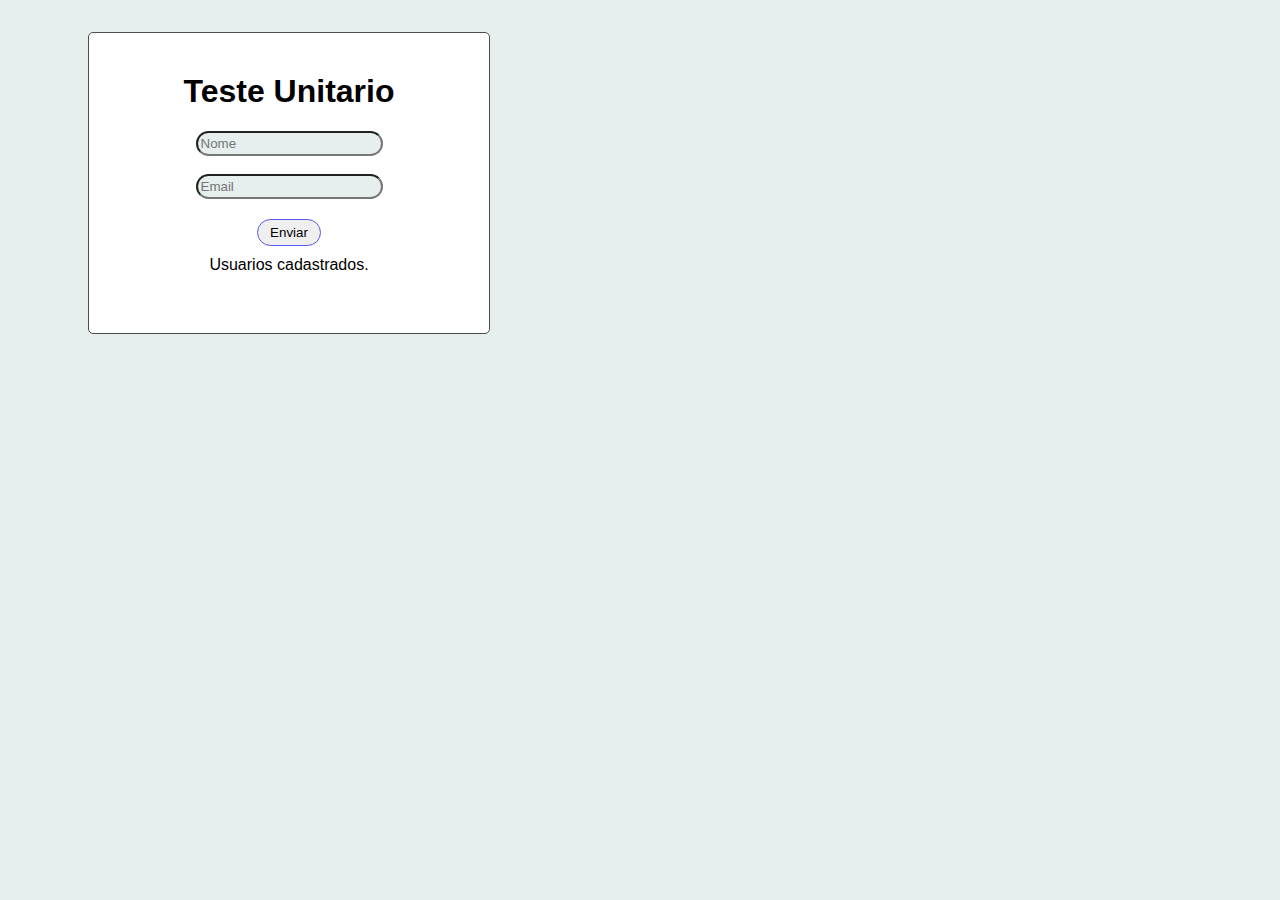
==== index.html @ 328ae499 "aasdasc" ====
<!DOCTYPE html>
<html lang="pt-br">

<head>
    <meta charset="UTF-8">
    <meta http-equiv="X-UA-Compatible" content="IE=edge">
    <meta name="viewport" content="width=device-width, initial-scale=1.0">
    <title>Exercício 16</title>
    <link rel="stylesheet" href="style.css">
    
</head>

<body>
    <div class="form-teste"> 

        <div class="form-head">
            <h1>Teste Unitario</h1>
        </div>


            <div class="form-body">
                <input type="text" id="nome" placeholder="Nome">
                <br><br>
                <input type="email" id="email" placeholder="Email">
            </div>

            <button onclick="salvarLocal()">Enviar</button>


        <div class="form-footer" onload="usuCadastros()">
            Usuarios cadastrados.
        </div>

    </div>
    <script src="script.js"></script>
</body>

</html>
---- style.css ----
body {
    background-color: rgb(230, 238, 238);
    font-family: Arial, Helvetica, sans-serif;
}

h1 {
    text-align: center;
    margin-top: 40px;
}

.form-teste {
    border: 1px solid rgb(77, 77, 77);
    background-color: white;
    border-radius: 5px;
    height: 300px;
    text-align: center;
    display: block;
    max-width: 400px;
    margin-left: 5rem;
    margin-top: 2rem;
}

#email, #nome {
    background-color: rgb(230, 238, 238);
    border-radius: 50px;
    padding: 3px;
    outline: none;
}

button {
    margin-top: 20px;
    border-radius: 50px;
    border: 1px rgb(87, 87, 240) solid;
    padding-left: 12px;
    padding-right: 12px;
    padding-top: 5px;
    padding-bottom: 5px;
    outline: none;
    transition: 0.4s;
    font-style: bold;
    
}

button:hover {
    background-color: white;
    font-style: bold;
}

.form-footer {
    margin-top: 10px;
}
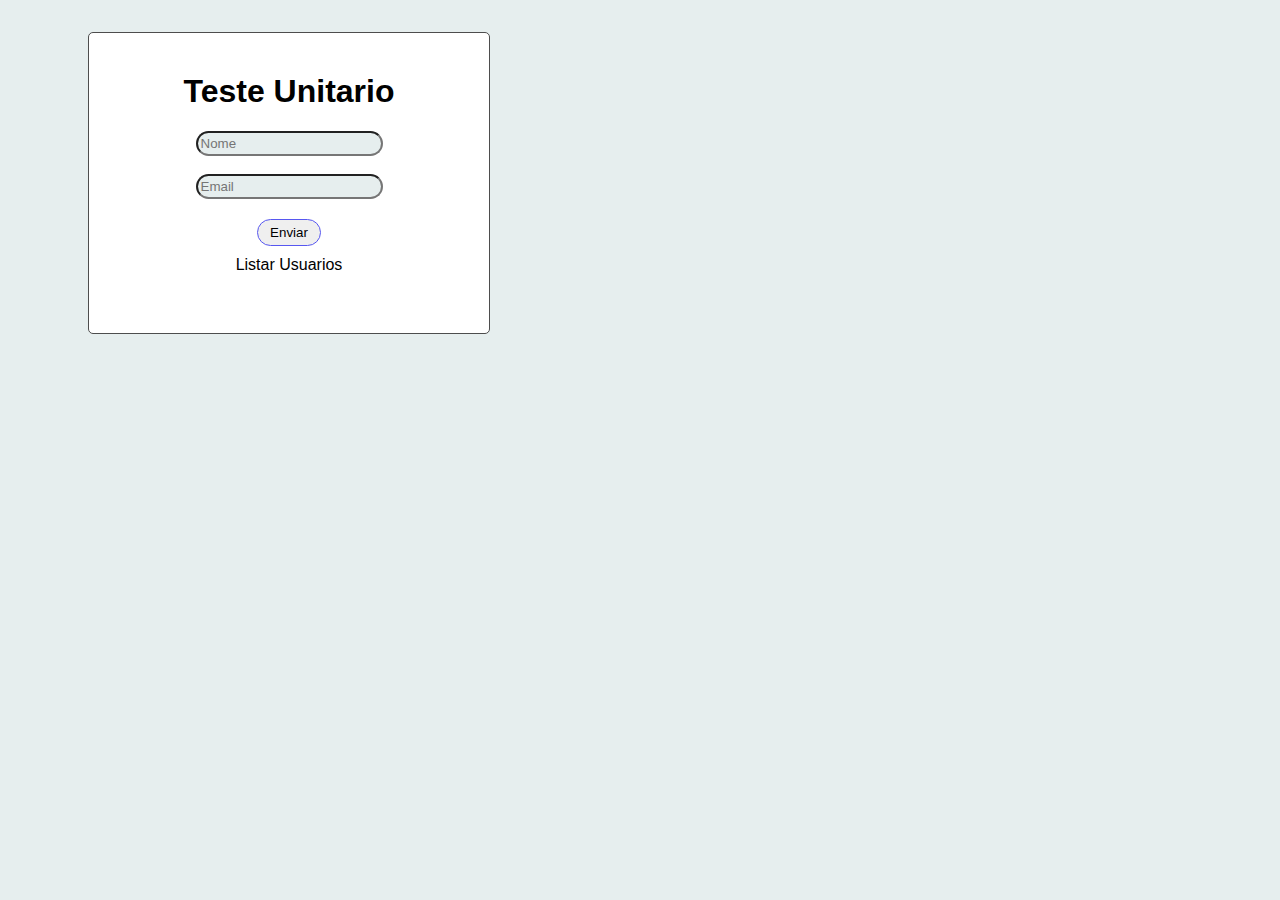
==== commit e0090d26: "Add files via upload" ====
--- a/index.html
+++ b/index.html
@@ -1,38 +1,38 @@
-<!DOCTYPE html>
-<html lang="pt-br">
-
-<head>
-    <meta charset="UTF-8">
-    <meta http-equiv="X-UA-Compatible" content="IE=edge">
-    <meta name="viewport" content="width=device-width, initial-scale=1.0">
-    <title>Exercício 16</title>
-    <link rel="stylesheet" href="style.css">
-    
-</head>
-
-<body>
-    <div class="form-teste"> 
-
-        <div class="form-head">
-            <h1>Teste Unitario</h1>
-        </div>
-
-
-            <div class="form-body">
-                <input type="text" id="nome" placeholder="Nome">
-                <br><br>
-                <input type="email" id="email" placeholder="Email">
-            </div>
-
-            <button onclick="salvarLocal()">Enviar</button>
-
-
-        <div class="form-footer" onload="usuCadastros()">
-            Usuarios cadastrados.
-        </div>
-
-    </div>
-    <script src="script.js"></script>
-</body>
-
+<!DOCTYPE html>
+<html lang="pt-br">
+
+<head>
+    <meta charset="UTF-8">
+    <meta http-equiv="X-UA-Compatible" content="IE=edge">
+    <meta name="viewport" content="width=device-width, initial-scale=1.0">
+    <title>Exercício 16</title>
+    <link rel="stylesheet" href="style.css">
+    
+</head>
+
+<body>
+    <div class="form-teste"> 
+
+        <div class="form-head">
+            <h1>Teste Unitario</h1>
+        </div>
+
+
+            <div class="form-body">
+                <input type="text" id="nome" placeholder="Nome">
+                <br><br>
+                <input type="email" id="email" placeholder="Email">
+            </div>
+
+            <button onclick="salvarLocal()">Enviar</button>
+
+
+        <div class="form-footer" onclick="usuCadastros()">
+            Listar Usuarios
+        </div>
+
+    </div>
+    <script src="script.js"></script>
+</body>
+
 </html>--- a/style.css
+++ b/style.css
@@ -1,51 +1,51 @@
-body {
-    background-color: rgb(230, 238, 238);
-    font-family: Arial, Helvetica, sans-serif;
-}
-
-h1 {
-    text-align: center;
-    margin-top: 40px;
-}
-
-.form-teste {
-    border: 1px solid rgb(77, 77, 77);
-    background-color: white;
-    border-radius: 5px;
-    height: 300px;
-    text-align: center;
-    display: block;
-    max-width: 400px;
-    margin-left: 5rem;
-    margin-top: 2rem;
-}
-
-#email, #nome {
-    background-color: rgb(230, 238, 238);
-    border-radius: 50px;
-    padding: 3px;
-    outline: none;
-}
-
-button {
-    margin-top: 20px;
-    border-radius: 50px;
-    border: 1px rgb(87, 87, 240) solid;
-    padding-left: 12px;
-    padding-right: 12px;
-    padding-top: 5px;
-    padding-bottom: 5px;
-    outline: none;
-    transition: 0.4s;
-    font-style: bold;
-    
-}
-
-button:hover {
-    background-color: white;
-    font-style: bold;
-}
-
-.form-footer {
-    margin-top: 10px;
+body {
+    background-color: rgb(230, 238, 238);
+    font-family: Arial, Helvetica, sans-serif;
+}
+
+h1 {
+    text-align: center;
+    margin-top: 40px;
+}
+
+.form-teste {
+    border: 1px solid rgb(77, 77, 77);
+    background-color: white;
+    border-radius: 5px;
+    height: 300px;
+    text-align: center;
+    display: block;
+    max-width: 400px;
+    margin-left: 5rem;
+    margin-top: 2rem;
+}
+
+#email, #nome {
+    background-color: rgb(230, 238, 238);
+    border-radius: 50px;
+    padding: 3px;
+    outline: none;
+}
+
+button {
+    margin-top: 20px;
+    border-radius: 50px;
+    border: 1px rgb(87, 87, 240) solid;
+    padding-left: 12px;
+    padding-right: 12px;
+    padding-top: 5px;
+    padding-bottom: 5px;
+    outline: none;
+    transition: 0.4s;
+    font-style: bold;
+    
+}
+
+button:hover {
+    background-color: white;
+    font-style: bold;
+}
+
+.form-footer {
+    margin-top: 10px;
 }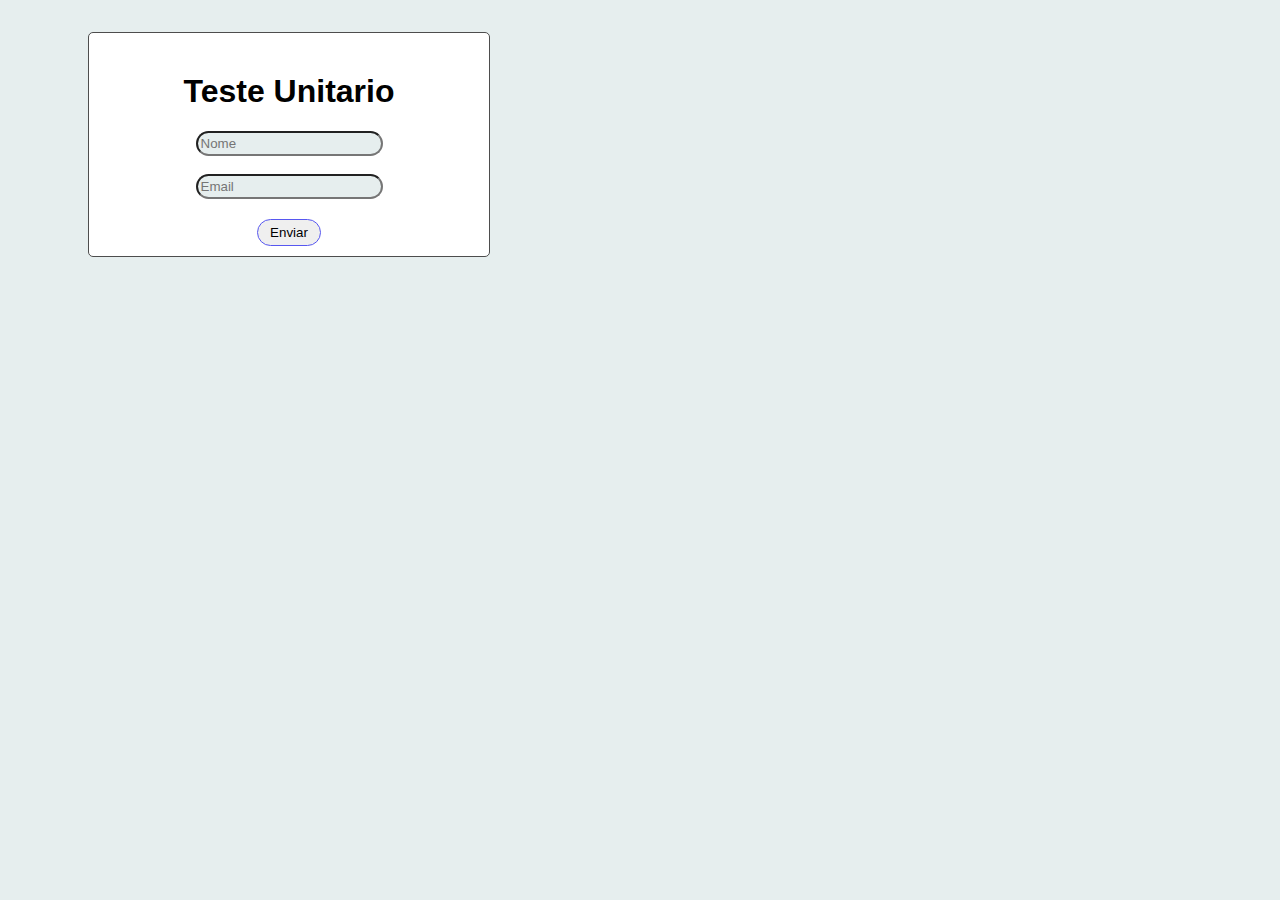
==== commit 1329a2c5: "Add files via upload" ====
--- a/index.html
+++ b/index.html
@@ -7,30 +7,34 @@
     <meta name="viewport" content="width=device-width, initial-scale=1.0">
     <title>Exercício 16</title>
     <link rel="stylesheet" href="style.css">
-    
+
 </head>
 
 <body>
-    <div class="form-teste"> 
+    <div class="form-teste">
 
         <div class="form-head">
             <h1>Teste Unitario</h1>
         </div>
 
 
-            <div class="form-body">
-                <input type="text" id="nome" placeholder="Nome">
-                <br><br>
-                <input type="email" id="email" placeholder="Email">
-            </div>
+        <div class="form-body">
+            <input type="text" id="nome" placeholder="Nome" autocomplete="off">
+            <br><br>
+            <input type="email" id="email" placeholder="Email" autocomplete="off">
+        </div>
 
-            <button onclick="salvarLocal()">Enviar</button>
+        <button onclick="salvarForm()">Enviar</button>
 
 
-        <div class="form-footer" onclick="usuCadastros()">
-            Listar Usuarios
+        <div class="form-footer">
         </div>
+    </div>
 
+    <div class="usuarios-cadastrados">
+        <div>
+            
+        </div>
     </div>
     <script src="script.js"></script>
 </body>
--- a/style.css
+++ b/style.css
@@ -12,7 +12,7 @@
     border: 1px solid rgb(77, 77, 77);
     background-color: white;
     border-radius: 5px;
-    height: 300px;
+    height: auto;
     text-align: center;
     display: block;
     max-width: 400px;
@@ -47,5 +47,5 @@
 }
 
 .form-footer {
-    margin-top: 10px;
+    margin: 10px;
 }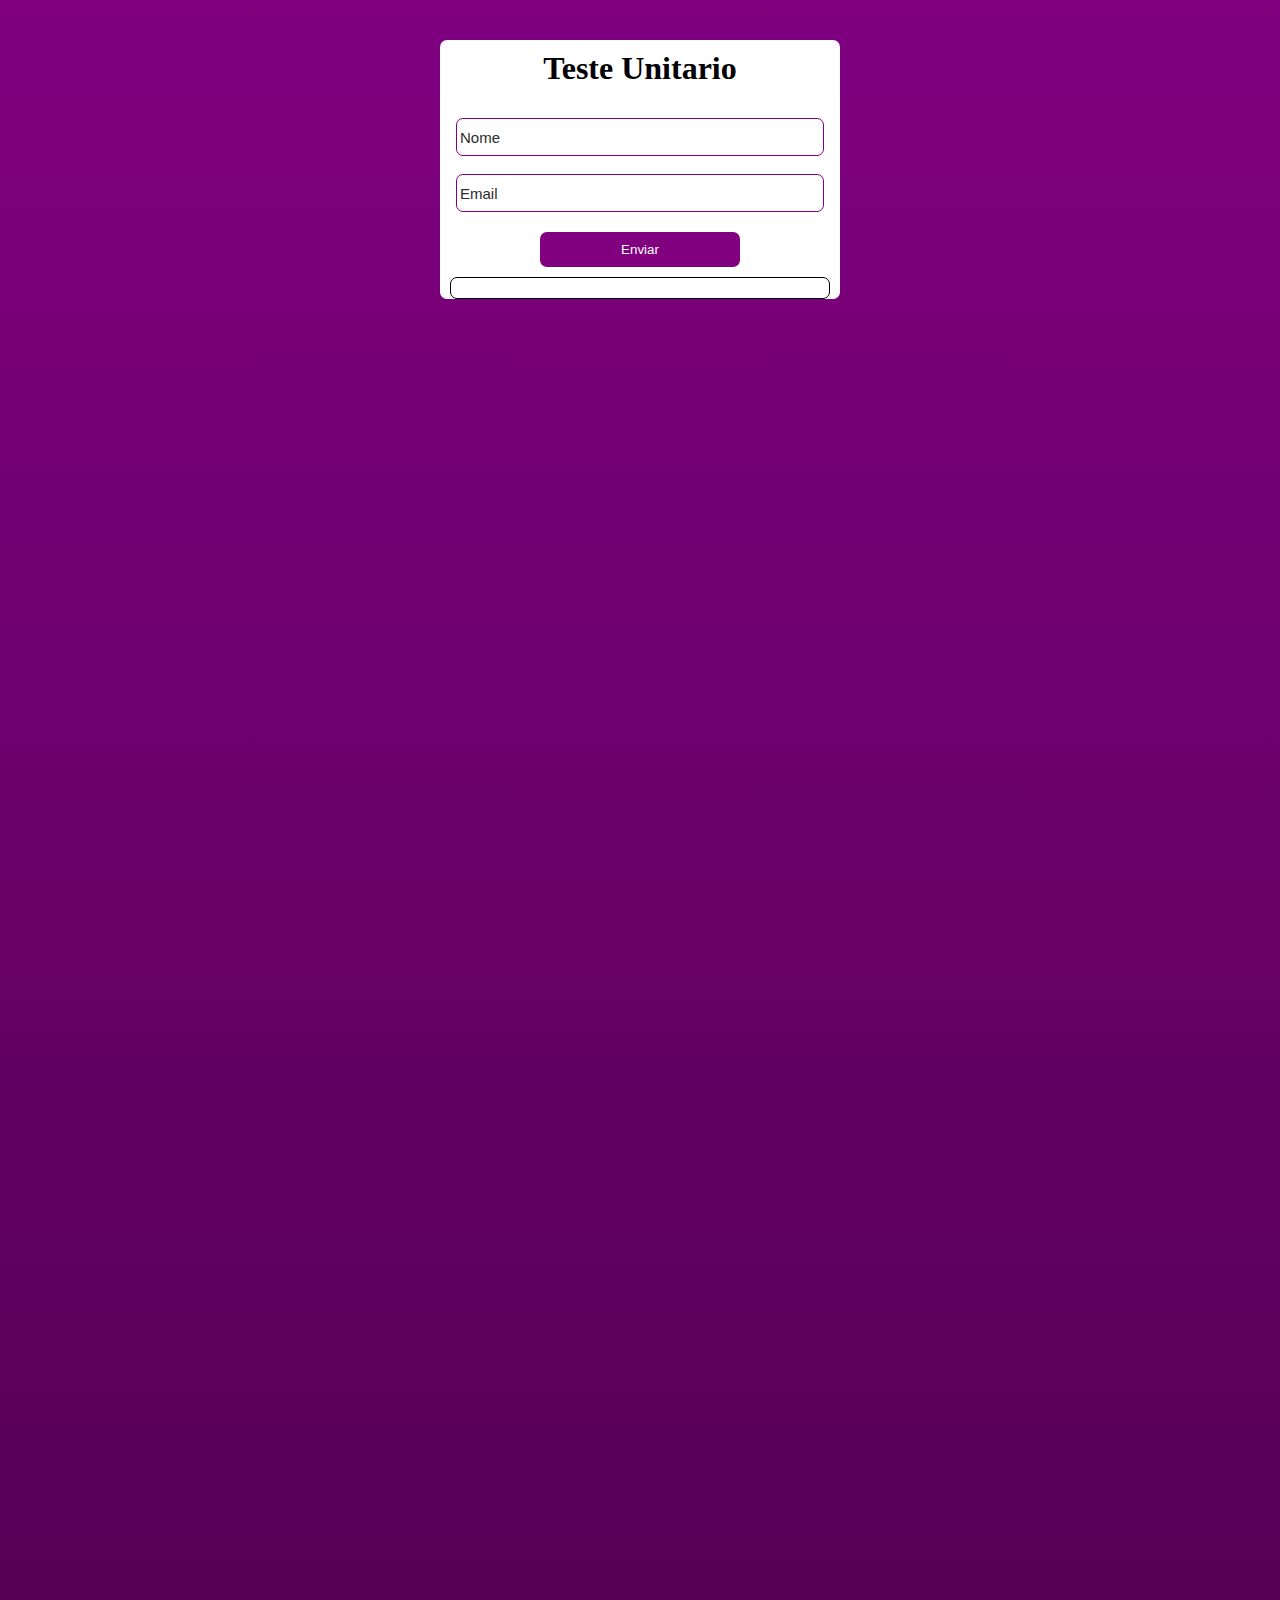
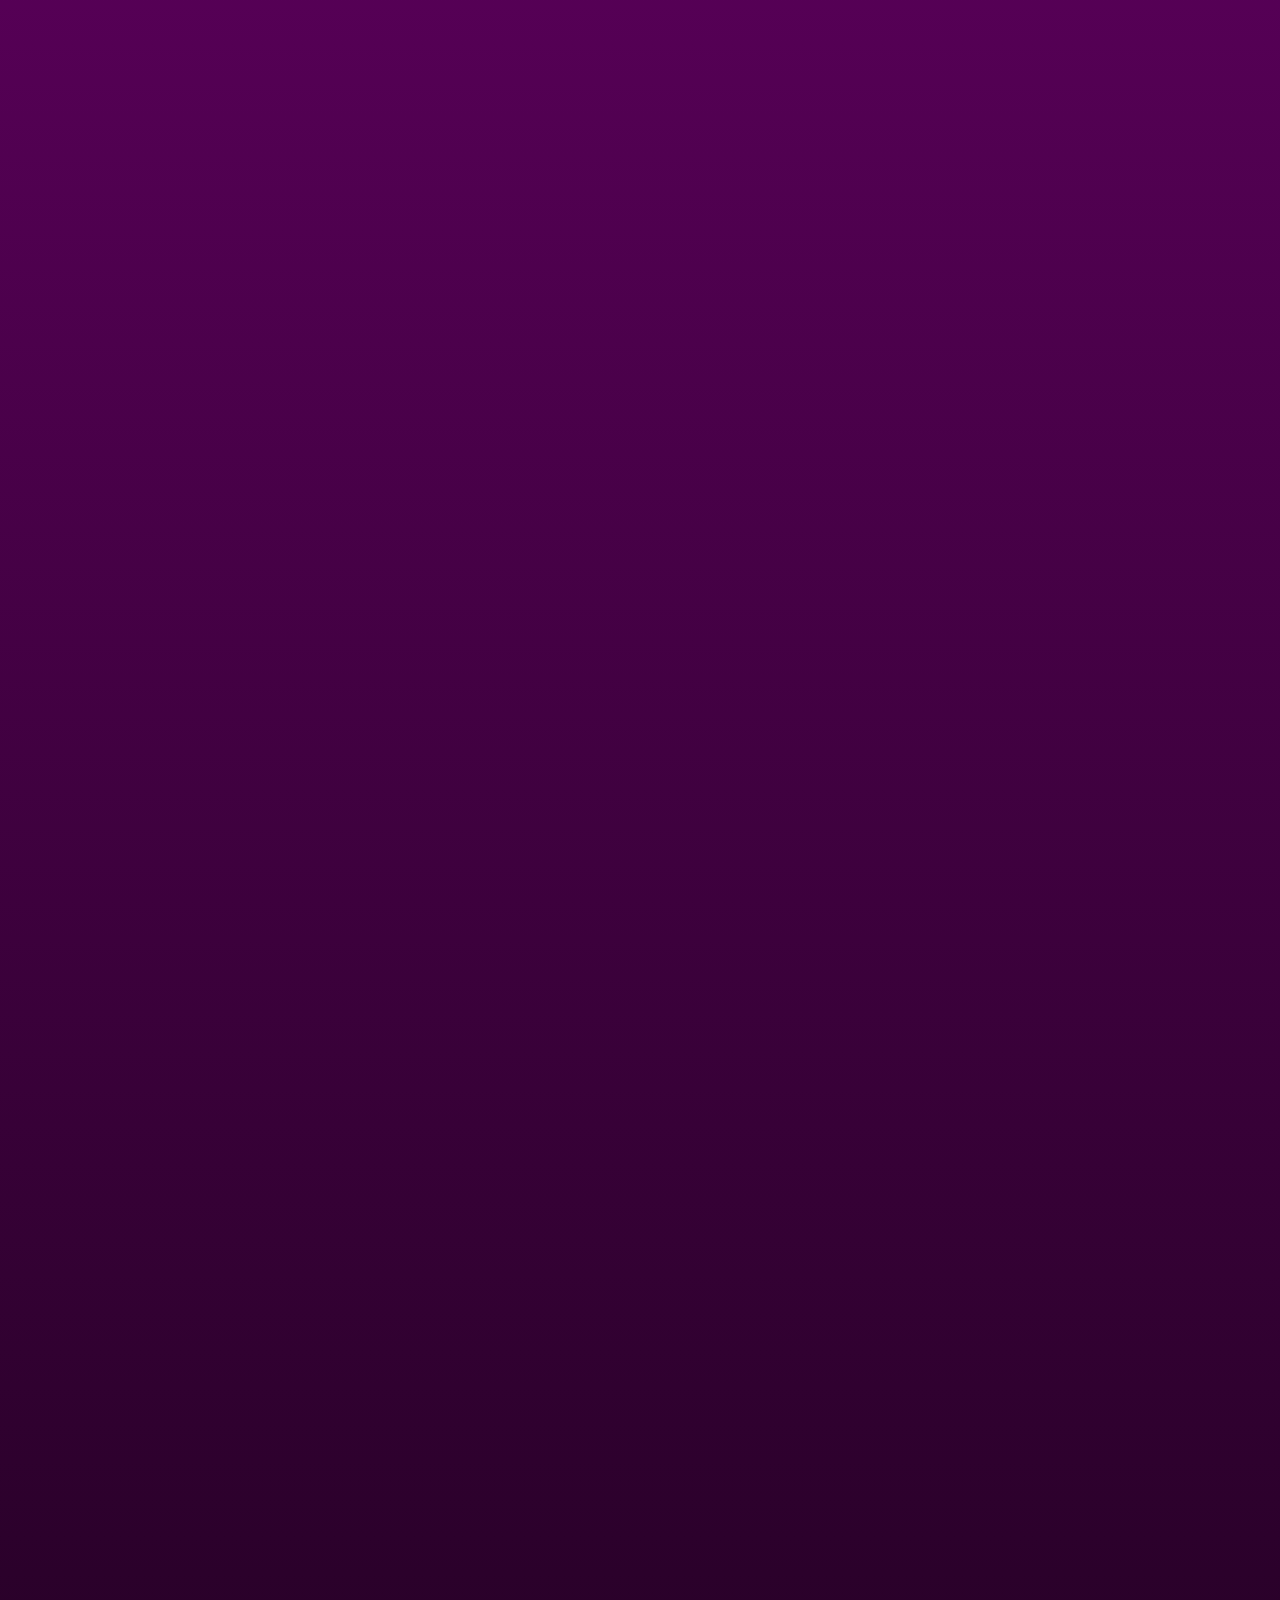
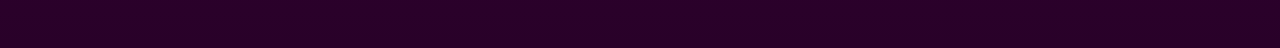
==== commit a3457bc3: "Add files via upload" ====
--- a/index.html
+++ b/index.html
@@ -28,14 +28,13 @@
 
 
         <div class="form-footer">
+            <div id="cadastros-sus">
+        
+
+            </div>
         </div>
     </div>
-
-    <div class="usuarios-cadastrados">
-        <div>
-            
-        </div>
-    </div>
+    
     <script src="script.js"></script>
 </body>
 
--- a/style.css
+++ b/style.css
@@ -1,51 +1,70 @@
 body {
-    background-color: rgb(230, 238, 238);
-    font-family: Arial, Helvetica, sans-serif;
+    font-family: Cambria;
+    background-size: 100%;
+    background: linear-gradient(purple, rgb(41, 1, 41));
+    background-repeat: no-repeat;
+    height: 200rem;
+    overflow-y: hidden;
 }
 
 h1 {
     text-align: center;
     margin-top: 40px;
+    padding: 10px;
 }
 
 .form-teste {
-    border: 1px solid rgb(77, 77, 77);
     background-color: white;
-    border-radius: 5px;
     height: auto;
     text-align: center;
     display: block;
     max-width: 400px;
-    margin-left: 5rem;
-    margin-top: 2rem;
+    margin-left: auto;
+    margin-right: auto;
+    border-radius: 7px;
 }
 
-#email, #nome {
-    background-color: rgb(230, 238, 238);
-    border-radius: 50px;
+#email,
+#nome {
+    width: 90%;
+    height: 30px;
+    border-radius: 7px;
+    border: 1px solid purple;
     padding: 3px;
     outline: none;
+    transition: all 250ms;
+    font-size: 15px;
+}
+
+::placeholder {
+    color: rgb(43, 43, 43);
 }
 
 button {
+    width: 200px;
+    height: 35px;
     margin-top: 20px;
-    border-radius: 50px;
-    border: 1px rgb(87, 87, 240) solid;
-    padding-left: 12px;
-    padding-right: 12px;
-    padding-top: 5px;
-    padding-bottom: 5px;
+    border-radius: 7px;
+    border: none;
+    padding: auto;
     outline: none;
     transition: 0.4s;
-    font-style: bold;
-    
+    background-color: purple;
+    color: white;
+    font: bold;
+
 }
 
 button:hover {
     background-color: white;
-    font-style: bold;
+    border: 1px solid purple;
+    color: black;
+    font: bold;
 }
 
 .form-footer {
     margin: 10px;
+    padding: 10px;
+    border: 1px solid black;
+    border-radius: 7px;
 }